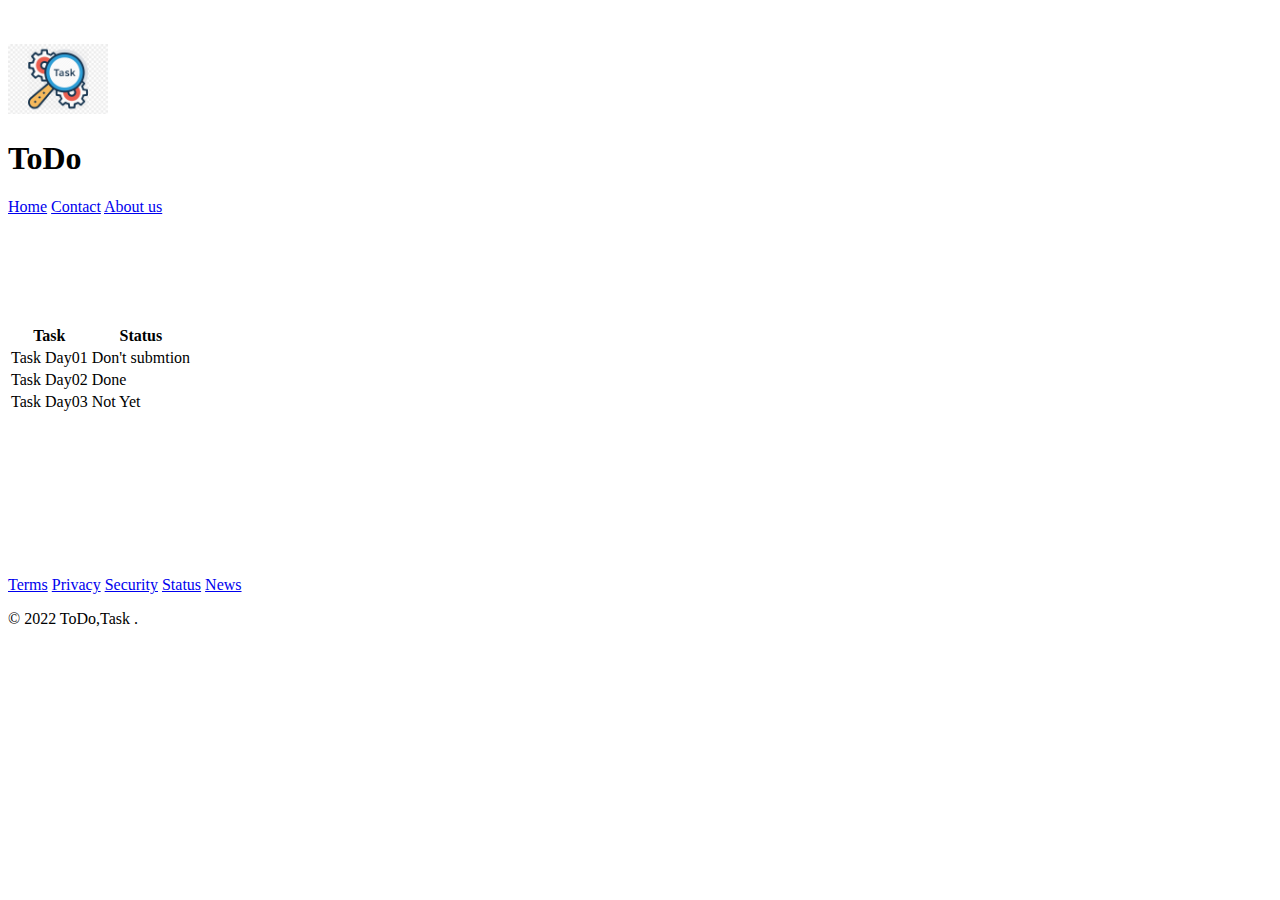
==== index.html @ f82400b8 "Add todo Project" ====
<!DOCTYPE html>
<br lang="en">
<head>
    <meta charset="UTF-8">
    <meta http-equiv="X-UA-Compatible" content="IE=edge">
    <meta name="viewport" content="width=device-width, initial-scale=1.0">
    <title>Home Page</title>
    <link ref="stylesheet" href = "./Style.css">    
</head>
<br>
    <header>
        
        <img src="./assets/Task img.png"  alt="task image" style="width:100px;">
        <h1>ToDo</h1>
        <div class="topnav">
            <a class="active" href="#home">Home</a>
            <a href="#contact">Contact</a>
            <a href="./about.html">About us</a>
          </div>
    </header>
</br>
</br>
</br>
<br>
</br>
<br>
    <main>
        <table >
            <tr>
              <th>Task</th>
              <th>Status</th>
            </tr>
            <tr>
              <td>Task Day01</td>
              <td>Don't submtion</td>
            </tr>
            <tr>
              <td>Task Day02</td>
              <td>Done</td>
            </tr>
            <tr>
                <td>Task Day03</td>
                <td>Not Yet</td>
              </tr>
          </table>
         
          
    </main>
</br>
</br>
</br>
</br>
</br>
</br>
</br>
</br>
</br>

 
<footer>
     
    <a href="#terms">Terms</a>
    <a href="#privacy">Privacy</a>
    <a href="#security">Security</a>
    <a href="#status">Status</a>
    <a href="#news">News</a>
    <p>© 2022 ToDo,Task .</p>
</footer>
</body>
</html>
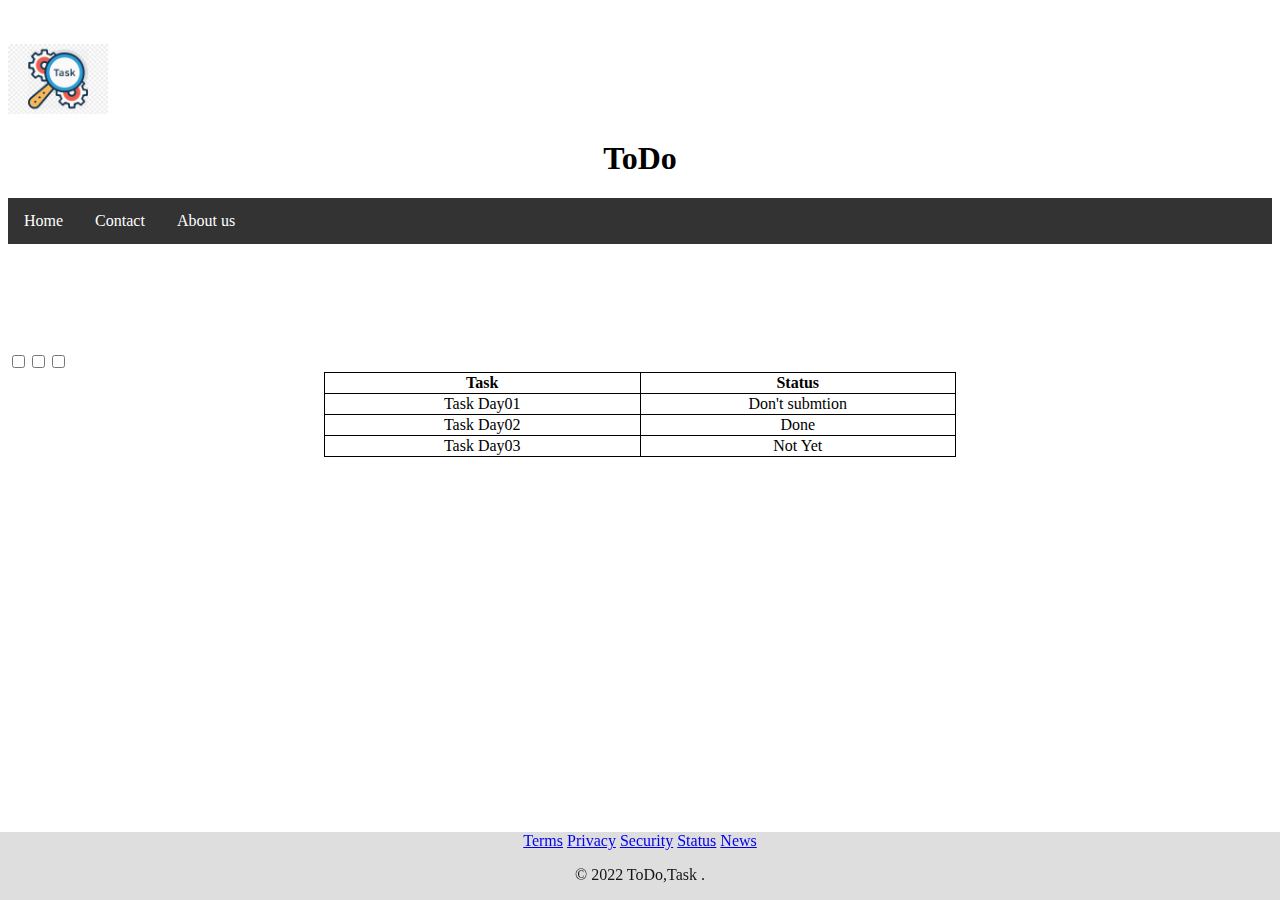
==== commit d0333a9d: "Add todo-style branch" ====
--- a/index.html
+++ b/index.html
@@ -5,7 +5,12 @@
     <meta http-equiv="X-UA-Compatible" content="IE=edge">
     <meta name="viewport" content="width=device-width, initial-scale=1.0">
     <title>Home Page</title>
-    <link ref="stylesheet" href = "./Style.css">    
+    <link rel="stylesheet" type="text/css" href="./style/index.css" />
+ 
+    <script src="./js/app.js"></script>
+
+    
+ 
 </head>
 <br>
     <header>
@@ -13,9 +18,12 @@
         <img src="./assets/Task img.png"  alt="task image" style="width:100px;">
         <h1>ToDo</h1>
         <div class="topnav">
-            <a class="active" href="#home">Home</a>
-            <a href="#contact">Contact</a>
-            <a href="./about.html">About us</a>
+          <ul>
+            <li><a class="active" href="#home">Home</a></li>
+            <Li><a href="#contact">Contact</a></Li>
+            <Li><a href="./about.html">About us</a></Li>
+          </ul>
+            
           </div>
     </header>
 </br>
@@ -25,7 +33,7 @@
 </br>
 <br>
     <main>
-        <table >
+        <table class="center" >
             <tr>
               <th>Task</th>
               <th>Status</th>
@@ -33,13 +41,16 @@
             <tr>
               <td>Task Day01</td>
               <td>Don't submtion</td>
+              <input type="checkbox" style="text-align:center;" ng-model="x.dedbuffer"> 
             </tr>
             <tr>
               <td>Task Day02</td>
+              <input type="checkbox" style="text-align:center;" ng-model="x.dedbuffer"> 
               <td>Done</td>
             </tr>
             <tr>
                 <td>Task Day03</td>
+                <input type="checkbox" style="text-align:center;" ng-model="x.dedbuffer"> 
                 <td>Not Yet</td>
               </tr>
           </table>
@@ -57,7 +68,7 @@
 </br>
 
  
-<footer>
+<footer class="footer">
      
     <a href="#terms">Terms</a>
     <a href="#privacy">Privacy</a>
--- a/style/index.css
+++ b/style/index.css
@@ -0,0 +1,50 @@
+ul {
+  list-style-type: none;
+  margin: 0;
+  padding: 0;
+  overflow: hidden;
+  background-color: #333;
+}
+
+li {
+  float: left;
+}
+
+li a {
+  display: block;
+  color: white;
+  text-align: center;
+  padding: 14px 16px;
+  text-decoration: none;
+}
+
+li a:hover {
+  background-color: #111;
+}
+
+h1{
+  text-align: center;
+}
+
+table, th, td {
+  text-align: center;
+  border: 1px solid;
+  border-collapse: collapse;
+  width: 50%;
+  height: 50%;
+}
+table.center {
+  margin-left: auto; 
+  margin-right: auto;
+}
+
+
+.footer {
+  position: fixed;
+  left: 0;
+  bottom: 0;
+  width: 100%;
+  background-color: rgba(58, 54, 54, 0.164);
+  color: rgb(22, 21, 21);
+  text-align: center;
+}
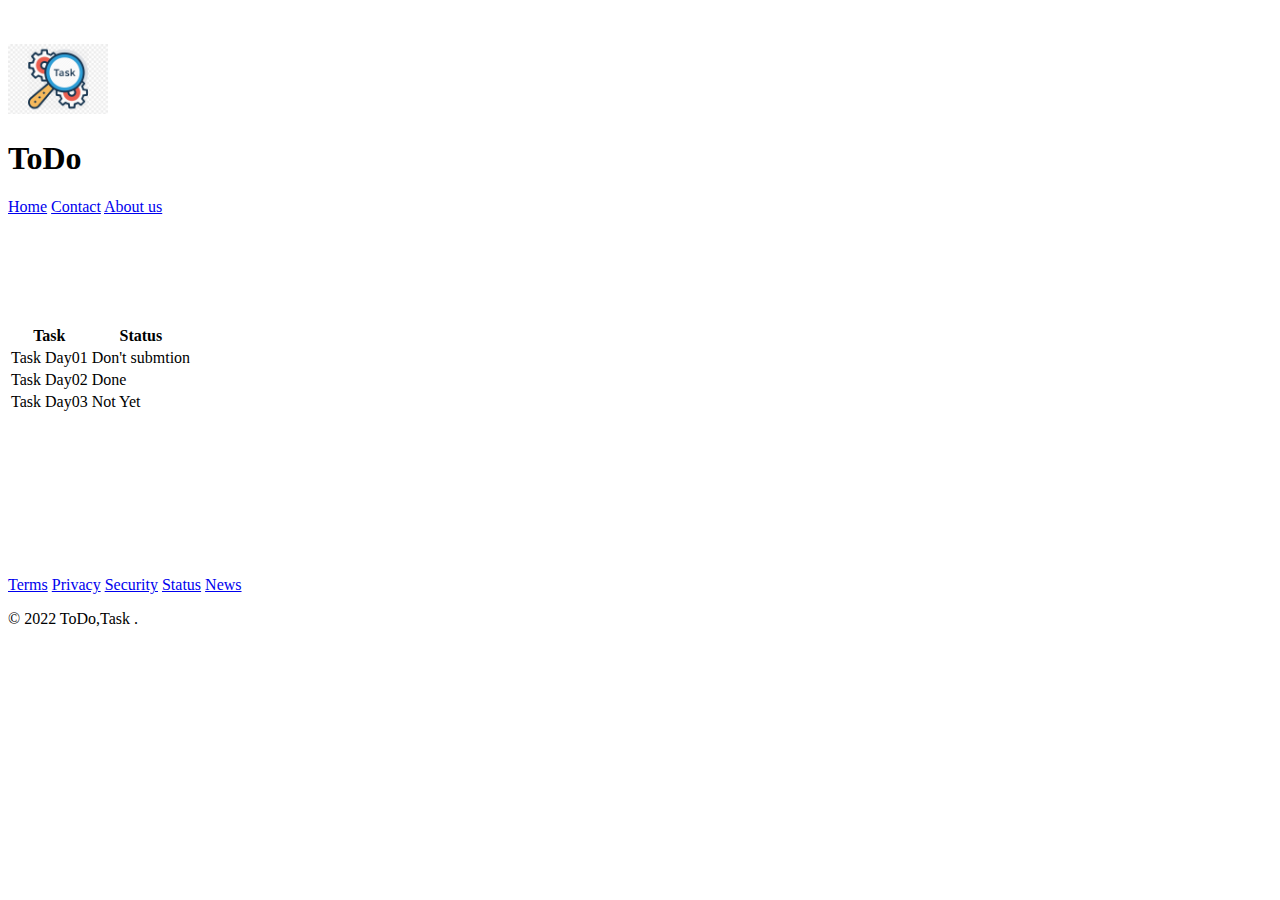
==== commit d99aeb19: "update" ====
--- a/index.html
+++ b/index.html
@@ -5,12 +5,7 @@
     <meta http-equiv="X-UA-Compatible" content="IE=edge">
     <meta name="viewport" content="width=device-width, initial-scale=1.0">
     <title>Home Page</title>
-    <link rel="stylesheet" type="text/css" href="./style/index.css" />
- 
-    <script src="./js/app.js"></script>
-
-    
- 
+    <link ref="stylesheet" href = "./Style.css">    
 </head>
 <br>
     <header>
@@ -18,12 +13,9 @@
         <img src="./assets/Task img.png"  alt="task image" style="width:100px;">
         <h1>ToDo</h1>
         <div class="topnav">
-          <ul>
-            <li><a class="active" href="#home">Home</a></li>
-            <Li><a href="#contact">Contact</a></Li>
-            <Li><a href="./about.html">About us</a></Li>
-          </ul>
-            
+            <a class="active" href="#home">Home</a>
+            <a href="#contact">Contact</a>
+            <a href="./about.html">About us</a>
           </div>
     </header>
 </br>
@@ -33,7 +25,7 @@
 </br>
 <br>
     <main>
-        <table class="center" >
+        <table >
             <tr>
               <th>Task</th>
               <th>Status</th>
@@ -41,16 +33,13 @@
             <tr>
               <td>Task Day01</td>
               <td>Don't submtion</td>
-              <input type="checkbox" style="text-align:center;" ng-model="x.dedbuffer"> 
             </tr>
             <tr>
               <td>Task Day02</td>
-              <input type="checkbox" style="text-align:center;" ng-model="x.dedbuffer"> 
               <td>Done</td>
             </tr>
             <tr>
                 <td>Task Day03</td>
-                <input type="checkbox" style="text-align:center;" ng-model="x.dedbuffer"> 
                 <td>Not Yet</td>
               </tr>
           </table>
@@ -68,8 +57,7 @@
 </br>
 
  
-<footer class="footer">
-     
+<footer>
     <a href="#terms">Terms</a>
     <a href="#privacy">Privacy</a>
     <a href="#security">Security</a>
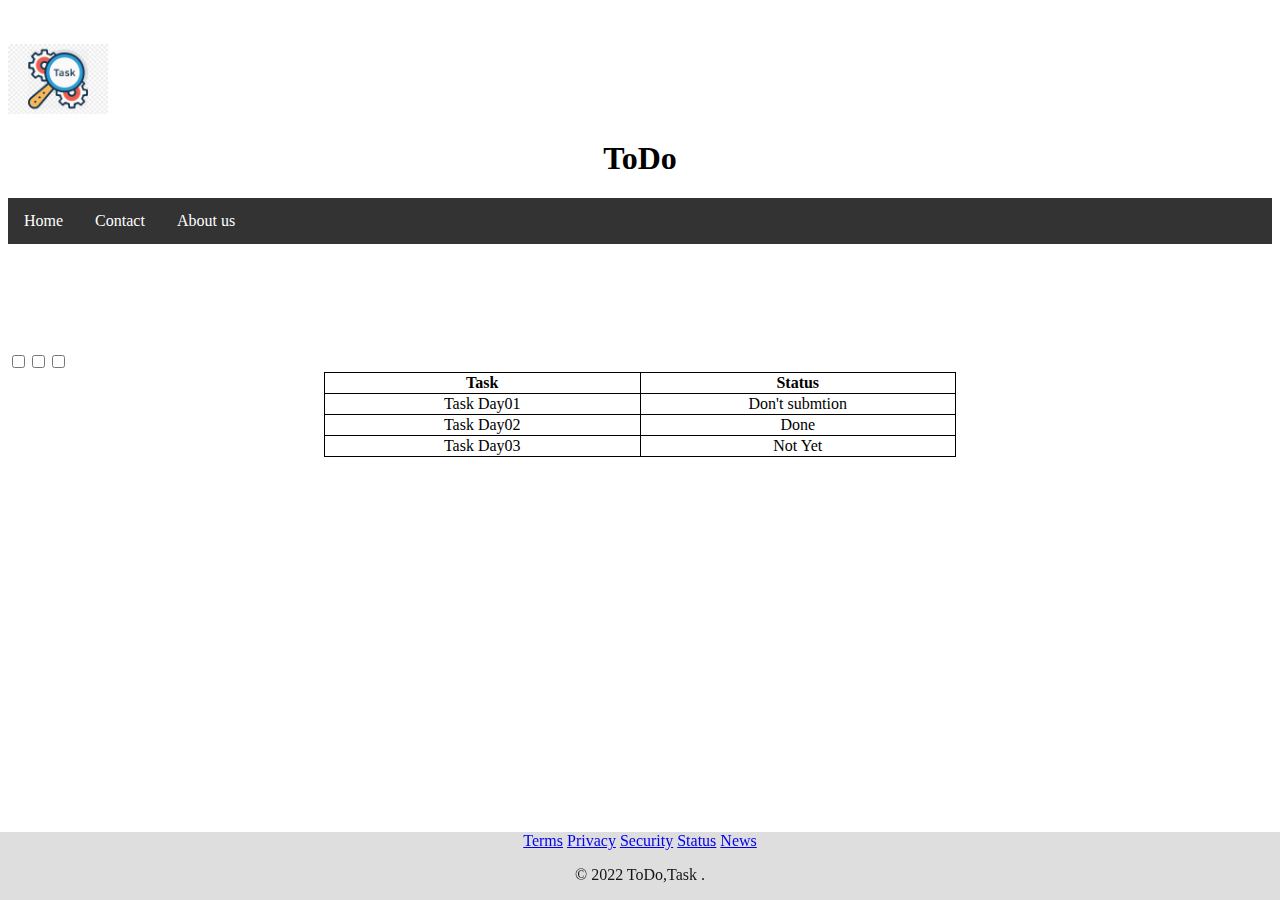
==== commit b0488fbc: "Merge branch 'main' into todo-html" ====
--- a/index.html
+++ b/index.html
@@ -5,7 +5,12 @@
     <meta http-equiv="X-UA-Compatible" content="IE=edge">
     <meta name="viewport" content="width=device-width, initial-scale=1.0">
     <title>Home Page</title>
-    <link ref="stylesheet" href = "./Style.css">    
+    <link rel="stylesheet" type="text/css" href="./style/index.css" />
+ 
+    <script src="./js/app.js"></script>
+
+    
+ 
 </head>
 <br>
     <header>
@@ -13,9 +18,12 @@
         <img src="./assets/Task img.png"  alt="task image" style="width:100px;">
         <h1>ToDo</h1>
         <div class="topnav">
-            <a class="active" href="#home">Home</a>
-            <a href="#contact">Contact</a>
-            <a href="./about.html">About us</a>
+          <ul>
+            <li><a class="active" href="#home">Home</a></li>
+            <Li><a href="#contact">Contact</a></Li>
+            <Li><a href="./about.html">About us</a></Li>
+          </ul>
+            
           </div>
     </header>
 </br>
@@ -25,7 +33,7 @@
 </br>
 <br>
     <main>
-        <table >
+        <table class="center" >
             <tr>
               <th>Task</th>
               <th>Status</th>
@@ -33,13 +41,16 @@
             <tr>
               <td>Task Day01</td>
               <td>Don't submtion</td>
+              <input type="checkbox" style="text-align:center;" ng-model="x.dedbuffer"> 
             </tr>
             <tr>
               <td>Task Day02</td>
+              <input type="checkbox" style="text-align:center;" ng-model="x.dedbuffer"> 
               <td>Done</td>
             </tr>
             <tr>
                 <td>Task Day03</td>
+                <input type="checkbox" style="text-align:center;" ng-model="x.dedbuffer"> 
                 <td>Not Yet</td>
               </tr>
           </table>
@@ -55,9 +66,8 @@
 </br>
 </br>
 </br>
+<footer class="footer">
 
- 
-<footer>
     <a href="#terms">Terms</a>
     <a href="#privacy">Privacy</a>
     <a href="#security">Security</a>
--- a/style/index.css
+++ b/style/index.css
@@ -0,0 +1,50 @@
+ul {
+  list-style-type: none;
+  margin: 0;
+  padding: 0;
+  overflow: hidden;
+  background-color: #333;
+}
+
+li {
+  float: left;
+}
+
+li a {
+  display: block;
+  color: white;
+  text-align: center;
+  padding: 14px 16px;
+  text-decoration: none;
+}
+
+li a:hover {
+  background-color: #111;
+}
+
+h1{
+  text-align: center;
+}
+
+table, th, td {
+  text-align: center;
+  border: 1px solid;
+  border-collapse: collapse;
+  width: 50%;
+  height: 50%;
+}
+table.center {
+  margin-left: auto; 
+  margin-right: auto;
+}
+
+
+.footer {
+  position: fixed;
+  left: 0;
+  bottom: 0;
+  width: 100%;
+  background-color: rgba(58, 54, 54, 0.164);
+  color: rgb(22, 21, 21);
+  text-align: center;
+}
